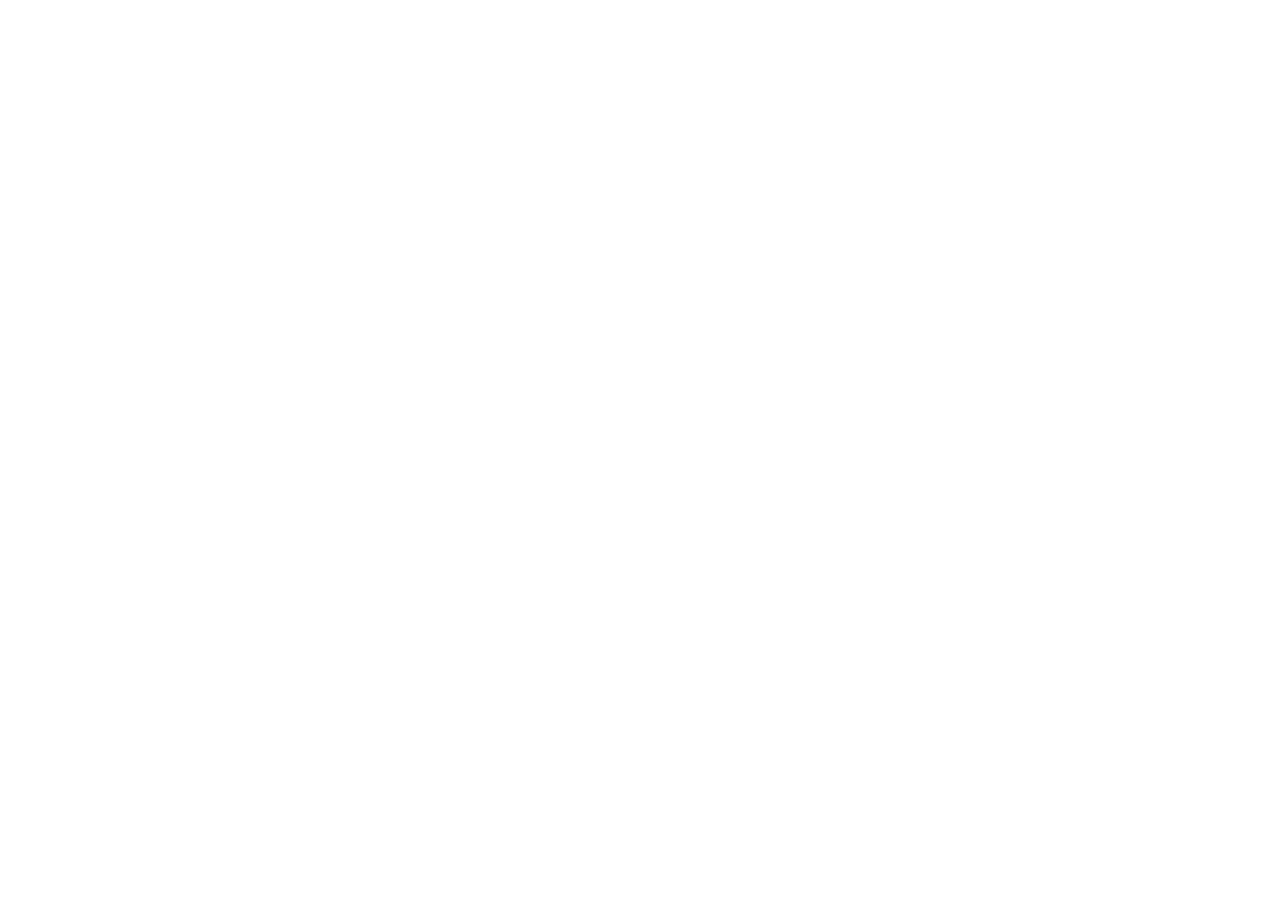
==== index.html @ 5296f2f4 "동기화 테스트" ====
<!DOCTYPE html>
<html lang="en">
  <head>
    <meta charset="UTF-8" />
    <meta http-equiv="X-UA-Compatible" content="IE=edge" />
    <meta name="viewport" content="width=device-width, initial-scale=1.0" />
    <title>Document</title>
  </head>
  <body></body>
</html>
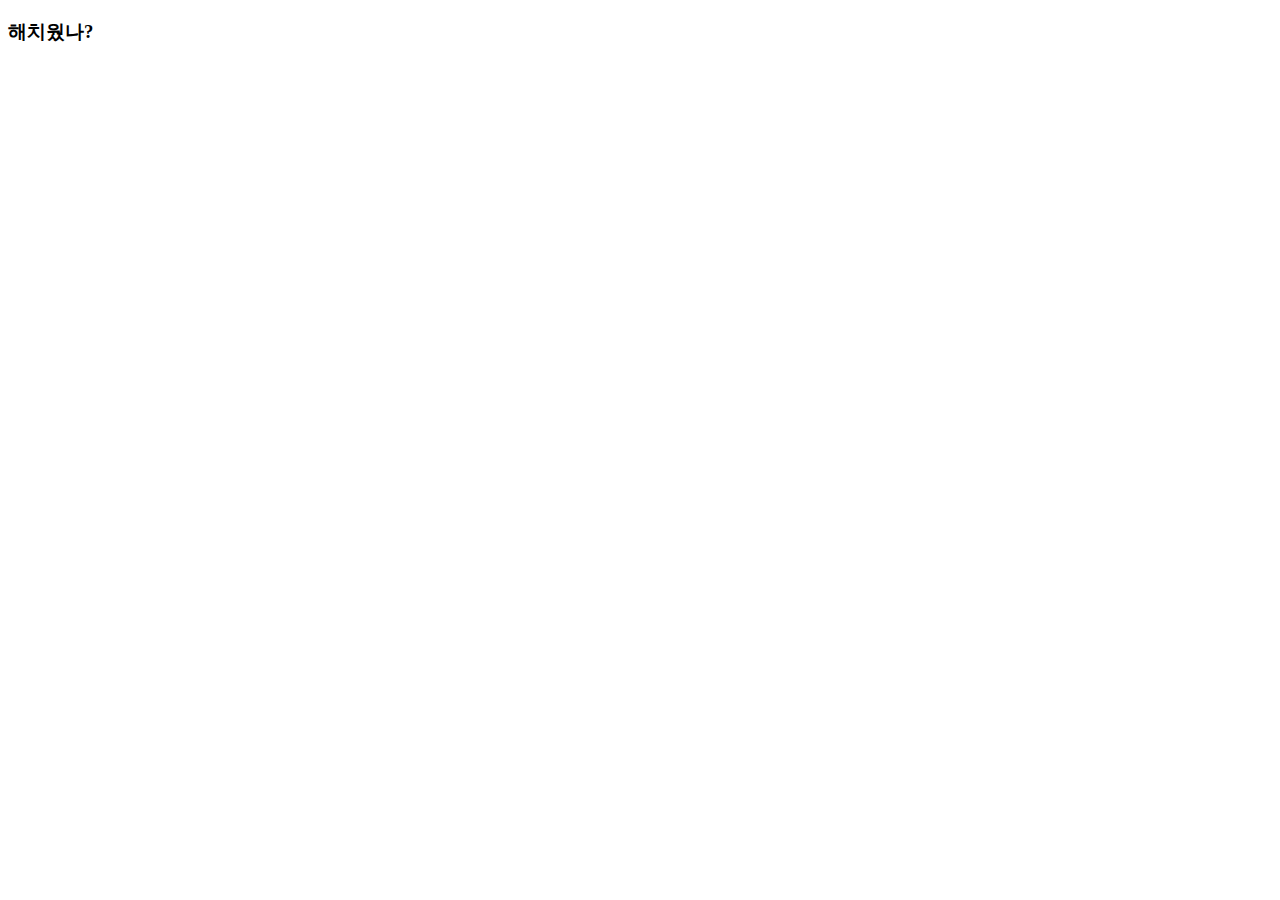
==== commit 64d5b862: "제발 해치웠나?" ====
--- a/index.html
+++ b/index.html
@@ -6,5 +6,7 @@
     <meta name="viewport" content="width=device-width, initial-scale=1.0" />
     <title>Document</title>
   </head>
-  <body></body>
+  <body>
+    <h3>해치웠나?</h3>
+  </body>
 </html>
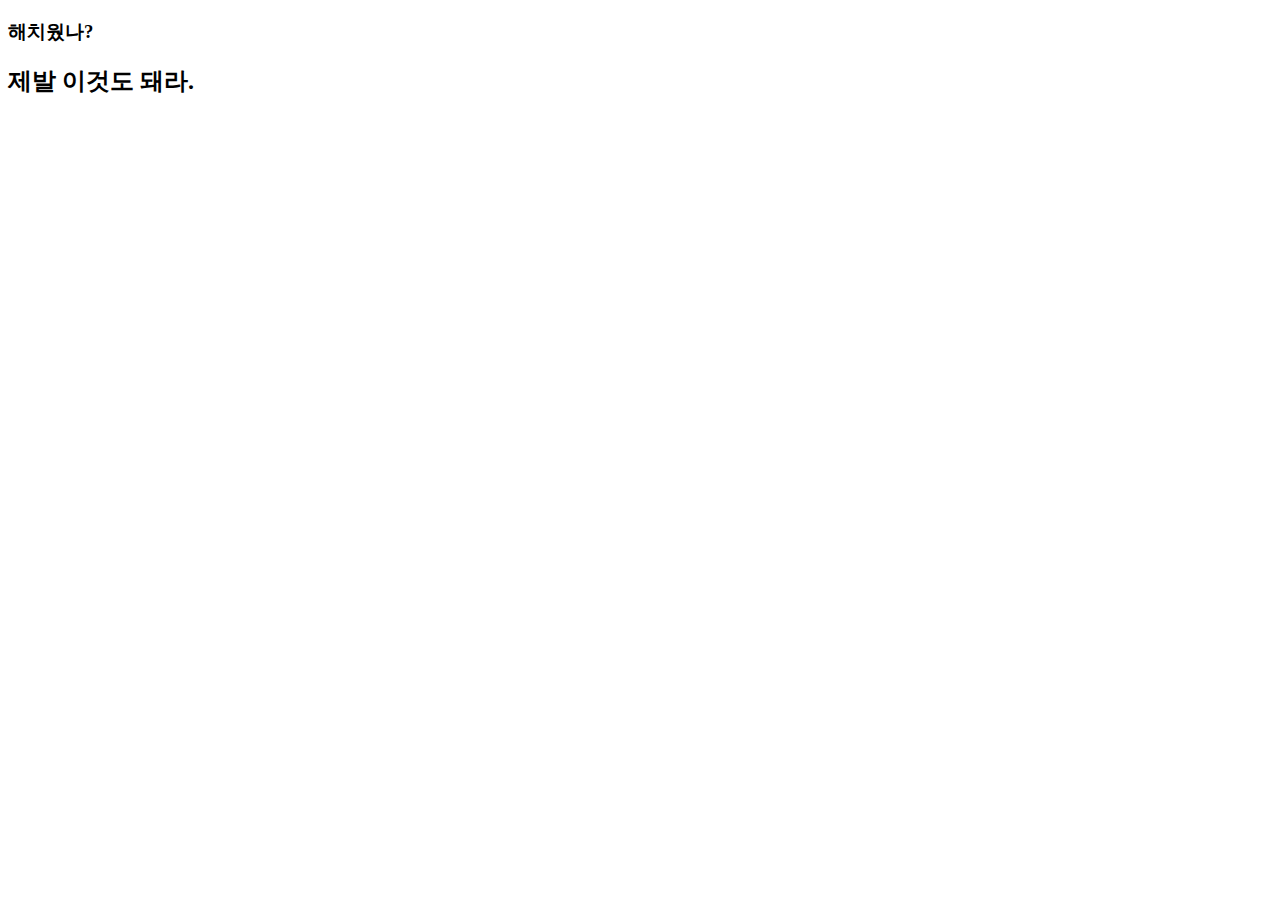
==== commit 58215912: "second" ====
--- a/index.html
+++ b/index.html
@@ -8,5 +8,6 @@
   </head>
   <body>
     <h3>해치웠나?</h3>
+    <h2>제발 이것도 돼라.</h2>
   </body>
 </html>
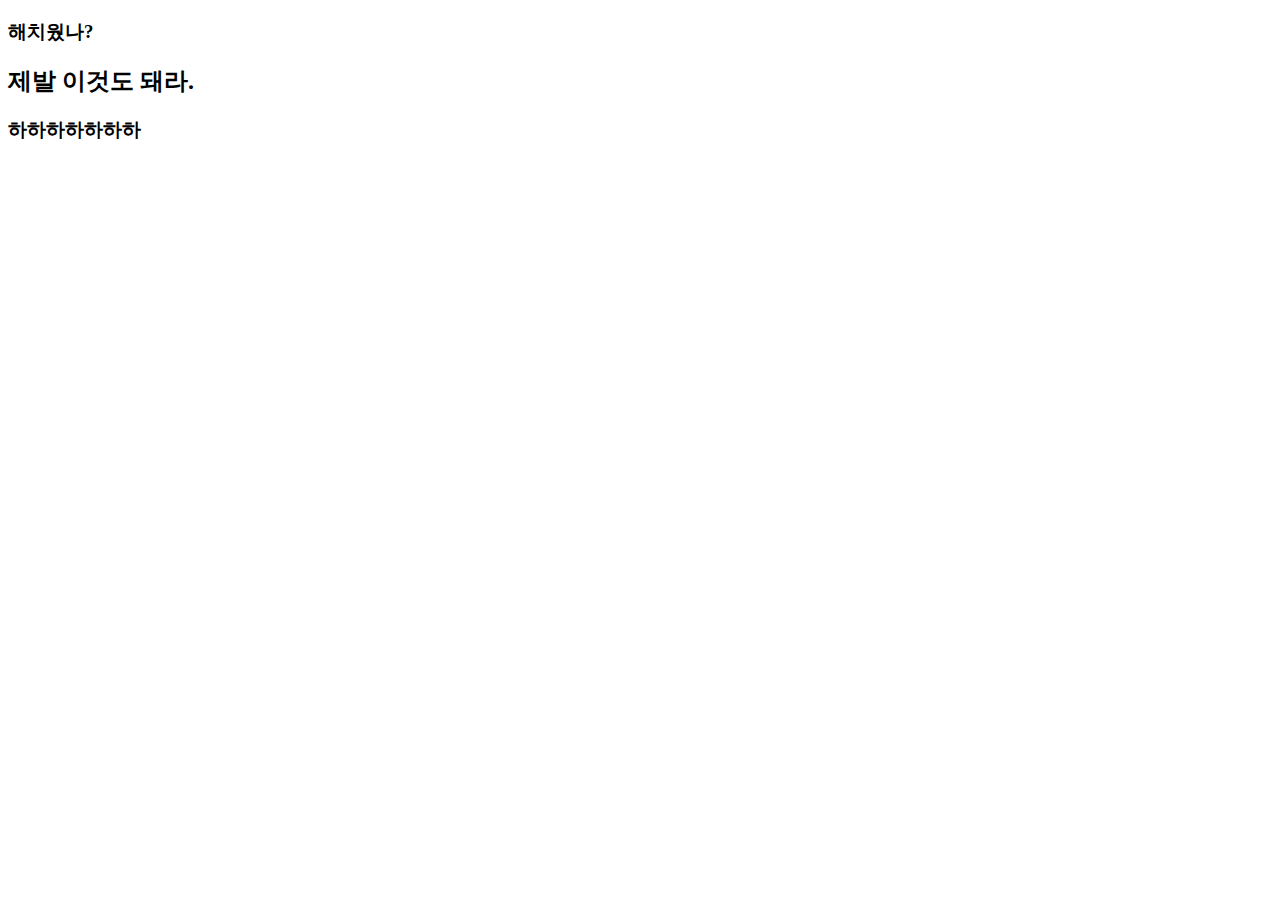
==== commit 525c388a: "add new sentence" ====
--- a/index.html
+++ b/index.html
@@ -9,5 +9,6 @@
   <body>
     <h3>해치웠나?</h3>
     <h2>제발 이것도 돼라.</h2>
+    <h3>하하하하하하하</h3>
   </body>
 </html>
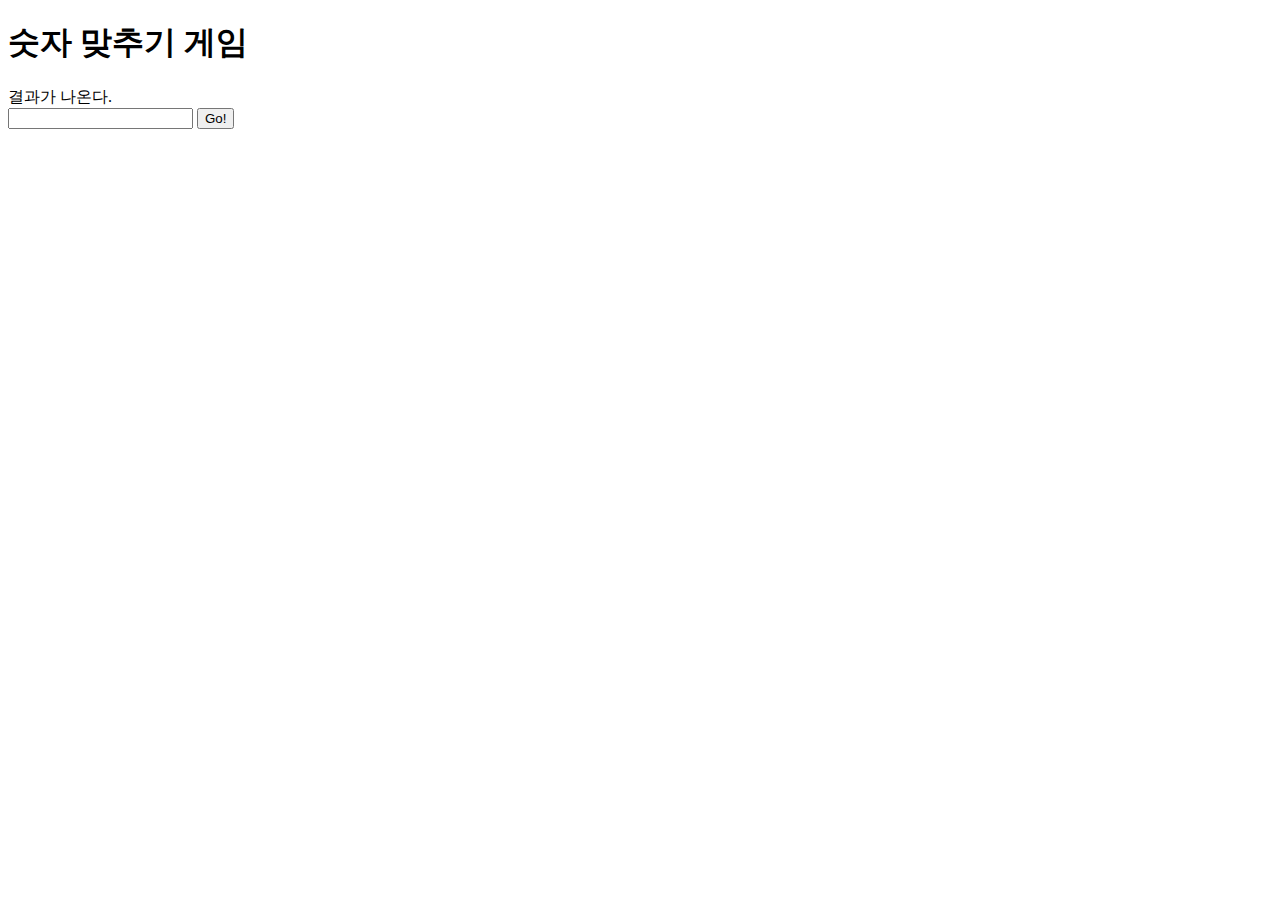
==== commit 6cb71226: "cool" ====
--- a/index.html
+++ b/index.html
@@ -1,14 +1,17 @@
 <!DOCTYPE html>
-<html lang="en">
+<html lang="ko">
   <head>
     <meta charset="UTF-8" />
     <meta http-equiv="X-UA-Compatible" content="IE=edge" />
     <meta name="viewport" content="width=device-width, initial-scale=1.0" />
-    <title>Document</title>
+    <title>숫자맞추기</title>
+    <link rel="stylesheet" href="/css/index.css" />
   </head>
   <body>
-    <h3>해치웠나?</h3>
-    <h2>제발 이것도 돼라.</h2>
-    <h3>하하하하하하하</h3>
+    <h1>숫자 맞추기 게임</h1>
+    <div id="result-area">결과가 나온다.</div>
+    <input id="user-input" type="number" />
+    <button id="play-button">Go!</button>
+    <script src="/js/index.js"></script>
   </body>
 </html>
--- a/css/index.css
+++ b/css/index.css
@@ -0,0 +1 @@
+@utf-8;
